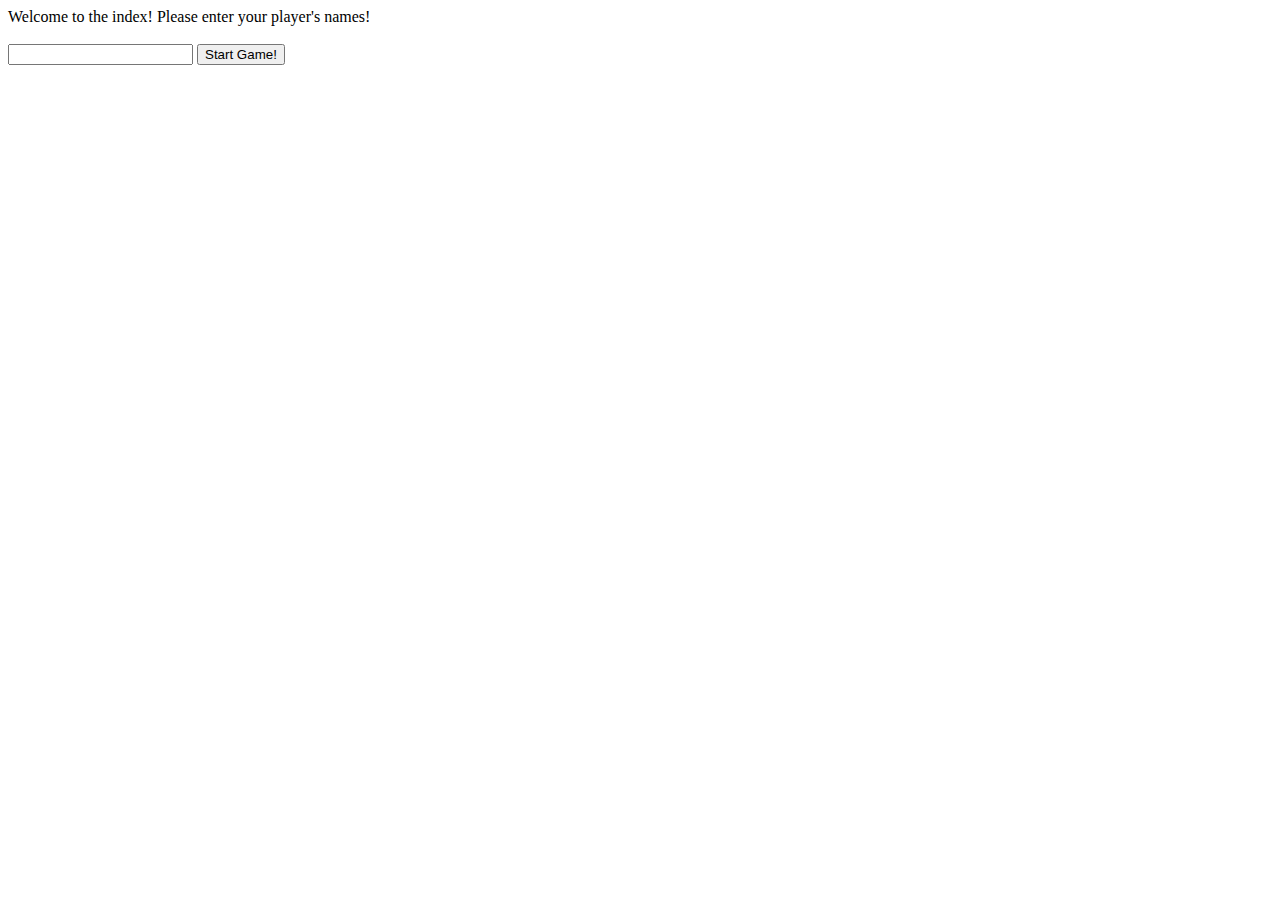
==== tracker.html @ 6dd66e82 "EoD sync commit" ====
<!DOCTYPE html>
<html>
    <head>
        <link rel="stylesheet" href="style.css">
        <script src="tools.js"></script>
    </head>
    <body>
        <div id="setupDiv">
            Welcome to the index! Please enter your player's names! <br><br>
            <input type="text" name="PlayerNames" id="player_names" onkeydown="AddName(this)">
            <input type="button" value="Start Game!" onclick="StartGame()">
        </div>

        <div id="playDiv" hidden="true" class="img-container">
            <h2 style="text-align: center;" id="playerTitle"></h2>

            <div class="diceContainer">
                <div style="background-color: pink;"></div>
            </div>
            
            

        </div>
        
    </body>
</html>
---- style.css ----
.diceContainer {
    height: 25vh; /* Set the height of the container to 15% of the viewport height */
    width: 15vw; /* Set the width of the container to 15% of the viewport width */
    overflow: hidden; /* Hide any overflowing content */
    align-content: center;
    display: grid;
    grid-template-columns: repeat(6, 1fr); /* Three columns with equal width */
    grid-gap: 10px; /* Adjust as needed */
}

.diceContainer div {
    border: 1px solid black; /* Just for visualization */
    max-width: 100%; /* Ensure the image doesn't exceed the container's width */
    max-height: 100%; /* Ensure the image doesn't exceed the container's height */
    object-fit: contain; /* Scale the image down while maintaining aspect ratio */
}
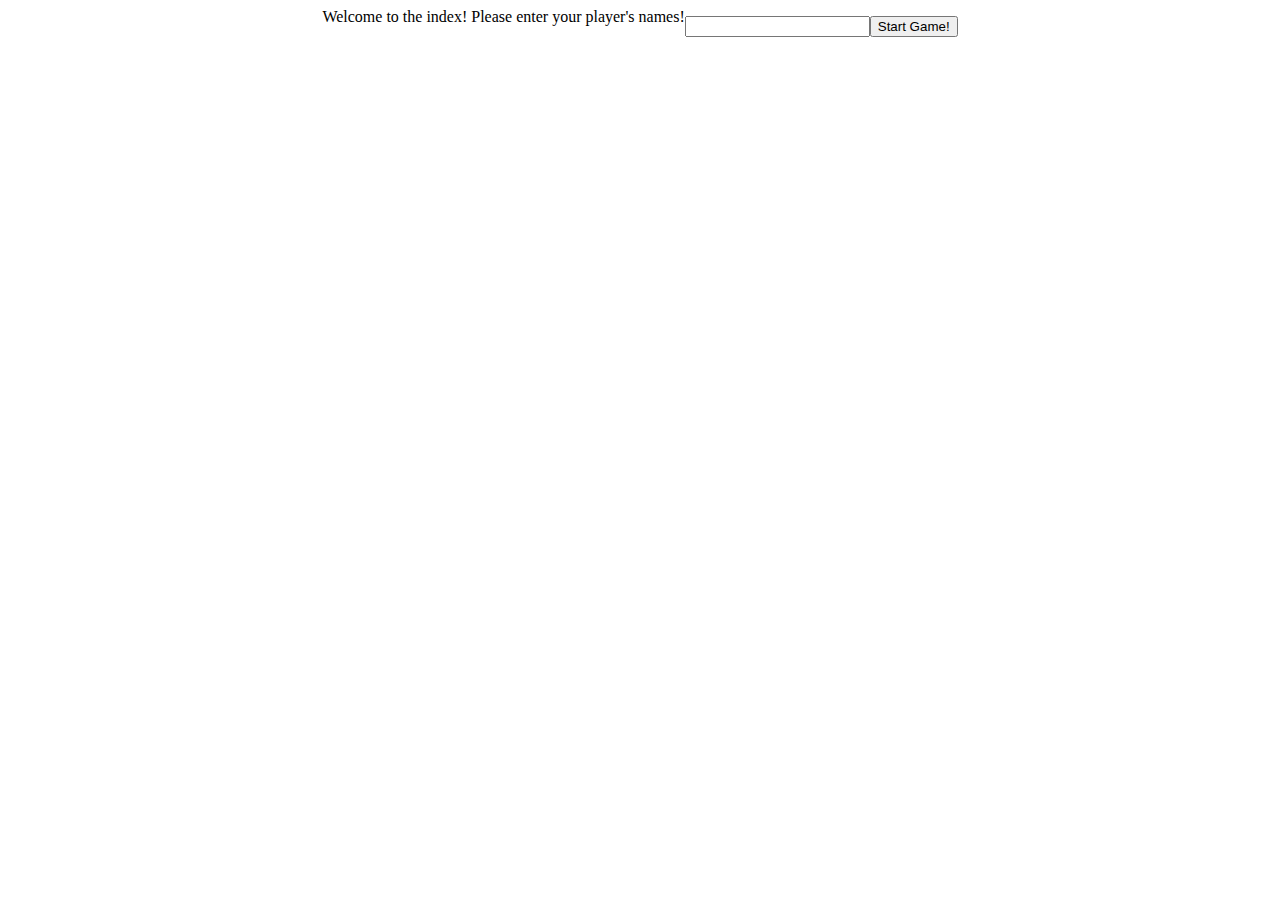
==== commit a7f2e910: "still testing" ====
--- a/tracker.html
+++ b/tracker.html
@@ -5,20 +5,22 @@
         <script src="tools.js"></script>
     </head>
     <body>
-        <div id="setupDiv">
+        <div id="setupDiv" style="display: flex; width: 85wv; height: 85hv; align-items: center; justify-content: center;">
             Welcome to the index! Please enter your player's names! <br><br>
             <input type="text" name="PlayerNames" id="player_names" onkeydown="AddName(this)">
             <input type="button" value="Start Game!" onclick="StartGame()">
         </div>
 
-        <div id="playDiv" hidden="true" class="img-container">
-            <h2 style="text-align: center;" id="playerTitle"></h2>
-
-            <div class="diceContainer">
-                <div style="background-color: pink;"></div>
+        <div id="playDiv" hidden="true" style="margin: auto; align-items: center; width: 100wv; height: 90vh;">
+            
+            <div class="grid-container">
+                <div class="item1" id="nextPlayer">Header</div>
+                <div class="item2">Menu</div>
+                <div class="item3">Main</div>  
+                <div class="item4">Right</div>
+                <div class="item5">Footer</div>
+                <div class="item6">Second</div>
             </div>
-            
-            
 
         </div>
         
--- a/style.css
+++ b/style.css
@@ -1,16 +1,28 @@
-.diceContainer {
-    height: 25vh; /* Set the height of the container to 15% of the viewport height */
-    width: 15vw; /* Set the width of the container to 15% of the viewport width */
-    overflow: hidden; /* Hide any overflowing content */
-    align-content: center;
-    display: grid;
-    grid-template-columns: repeat(6, 1fr); /* Three columns with equal width */
-    grid-gap: 10px; /* Adjust as needed */
+.item1 { grid-area: header; }
+.item2 { grid-area: menu; }
+.item3 { grid-area: main; }
+.item4 { grid-area: right; }
+.item5 { grid-area: footer; }
+.item6 { grid-area: second; }
+
+.grid-container {
+  display: grid;
+  grid-template-areas:
+    'header header header header header header'
+    'menu main main main right right'
+    'menu footer footer footer footer footer'
+    'menu second second second second second';
+  gap: 10px;
+  background-color: #2196F3;
+  padding: 10px;
+  width: 80vw;
+  height: 60vh;
+  margin: auto;
 }
 
-.diceContainer div {
-    border: 1px solid black; /* Just for visualization */
-    max-width: 100%; /* Ensure the image doesn't exceed the container's width */
-    max-height: 100%; /* Ensure the image doesn't exceed the container's height */
-    object-fit: contain; /* Scale the image down while maintaining aspect ratio */
+.grid-container > div {
+  background-color: rgba(255, 255, 255, 0.8);
+  text-align: center;
+  padding: 20px 0;
+  font-size: 30px;
 }